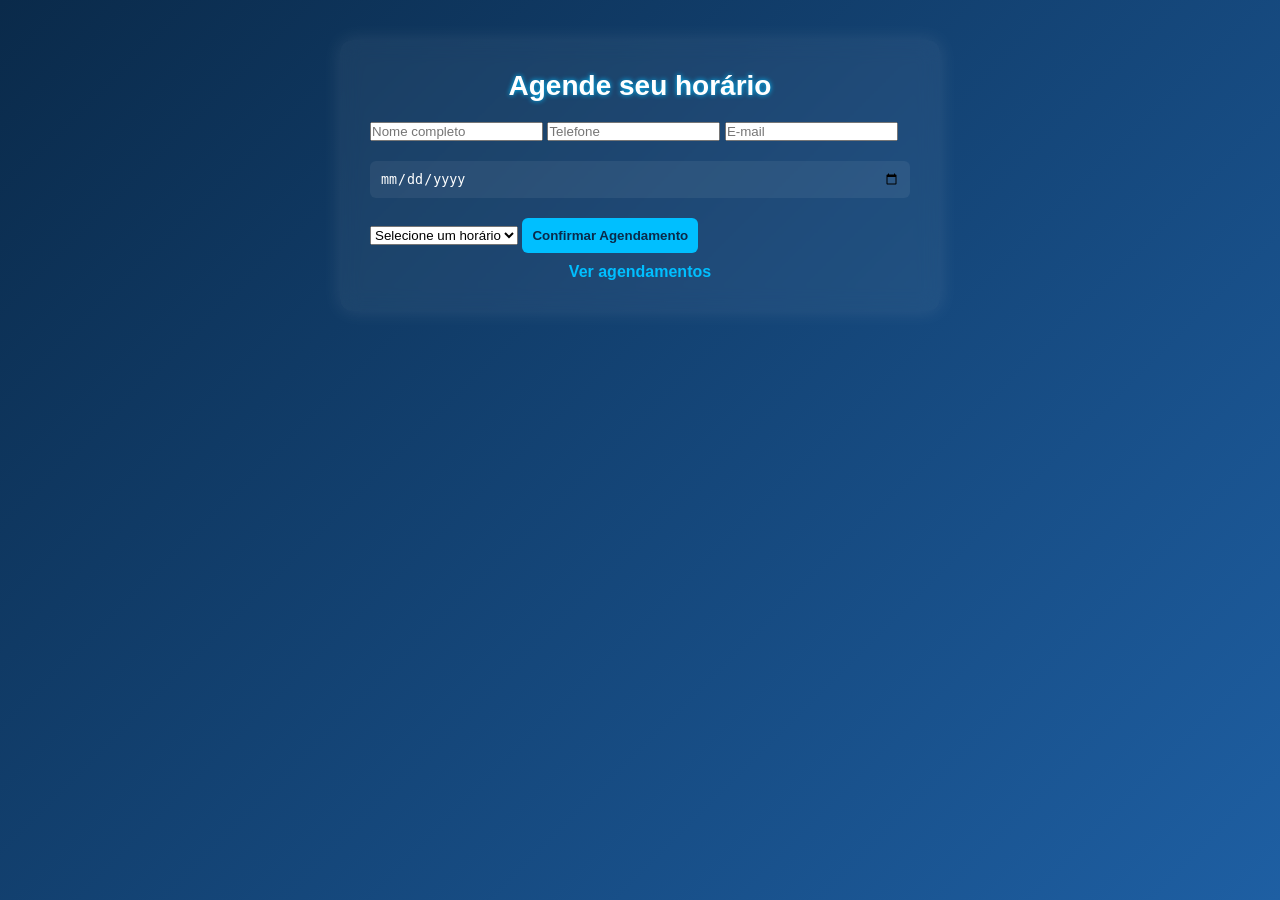
==== index.html @ 066a05ce "Start do projeto" ====
<!DOCTYPE html>
<html lang="pt-BR">
<head>
  <meta charset="UTF-8" />
  <meta name="viewport" content="width=device-width, initial-scale=1.0" />
  <title>Agendamento Online</title>
  <link rel="stylesheet" href="style.css" />
</head>
<body>
  <div class="container">
    <h1>Agende seu horário</h1>
    <form id="form-agendamento">
      <input type="text" id="nome" placeholder="Nome completo" required />
      <input type="tel" id="telefone" placeholder="Telefone" required />
      <input type="email" id="email" placeholder="E-mail" required />
      <input type="date" id="data" required />
      <select id="horario" required>
        <option value="">Selecione um horário</option>
      </select>
      <button type="submit">Confirmar Agendamento</button>
    </form>
    <div id="mensagem"></div>
    <a href="agenda.html">Ver agendamentos</a>
  </div>
  <script src="script.js"></script>
</body>
</html>
---- style.css ----
/* Reset básico */
* {
  margin: 0;
  padding: 0;
  box-sizing: border-box;
}

body {
  font-family: 'Segoe UI', Tahoma, Geneva, Verdana, sans-serif;
  background: linear-gradient(135deg, #0a2a4a, #1e5fa3);
  color: #ffffff;
  min-height: 100vh;
  display: flex;
  justify-content: center;
  align-items: flex-start;
  padding: 40px 20px;
}

.container {
  background-color: rgba(255, 255, 255, 0.05);
  padding: 30px;
  border-radius: 12px;
  box-shadow: 0 0 20px rgba(255, 255, 255, 0.1);
  max-width: 600px;
  width: 100%;
  backdrop-filter: blur(10px);
}

h1 {
  text-align: center;
  margin-bottom: 20px;
  color: #ffffff;
  font-size: 28px;
  text-shadow: 0 0 5px #00bfff;
}

label {
  display: block;
  margin-bottom: 8px;
  font-weight: bold;
  color: #00bfff;
}

input[type="date"] {
  width: 100%;
  padding: 10px;
  margin-bottom: 20px;
  border: none;
  border-radius: 6px;
  background-color: #ffffff10;
  color: #ffffff;
  outline: none;
  margin-top: 20px;
}

ul {
  list-style: none;
  margin-bottom: 20px;
}

li {
  background-color: #ffffff10;
  padding: 10px;
  margin-bottom: 8px;
  border-radius: 6px;
  border-left: 4px solid #00bfff;
  font-weight: 500;
}

.botoes {
  display: flex;
  flex-wrap: wrap;
  gap: 10px;
  margin-bottom: 20px;
}

button {
  flex: 1;
  padding: 10px;
  background-color: #00bfff;
  color: #0a2a4a;
  border: none;
  border-radius: 6px;
  font-weight: bold;
  cursor: pointer;
  transition: background-color 0.3s ease, transform 0.2s ease;
}

button:hover {
  background-color: #0090d0;
  transform: scale(1.03);
}

a {
  display: block;
  text-align: center;
  color: #00bfff;
  text-decoration: none;
  font-weight: bold;
  margin-top: 10px;
}

a:hover {
  text-decoration: underline;
}
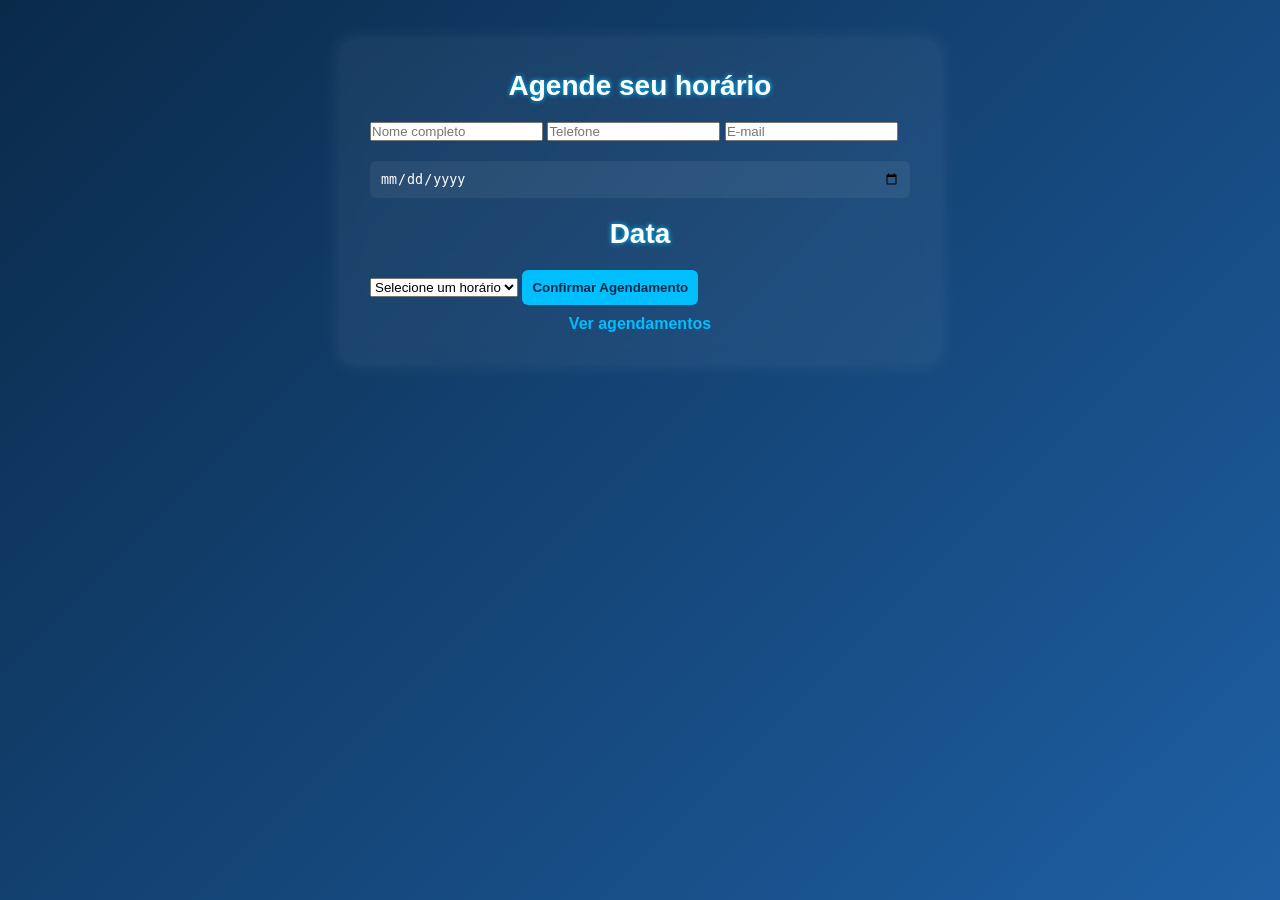
==== commit 2cb3cd13: "Atualizar o index.html Título para data" ====
--- a/index.html
+++ b/index.html
@@ -13,7 +13,8 @@
       <input type="text" id="nome" placeholder="Nome completo" required />
       <input type="tel" id="telefone" placeholder="Telefone" required />
       <input type="email" id="email" placeholder="E-mail" required />
-      <input type="date" id="data" required />
+      <input type="date" id="data" required />
+      <h1>Data</h1>
       <select id="horario" required>
         <option value="">Selecione um horário</option>
       </select>
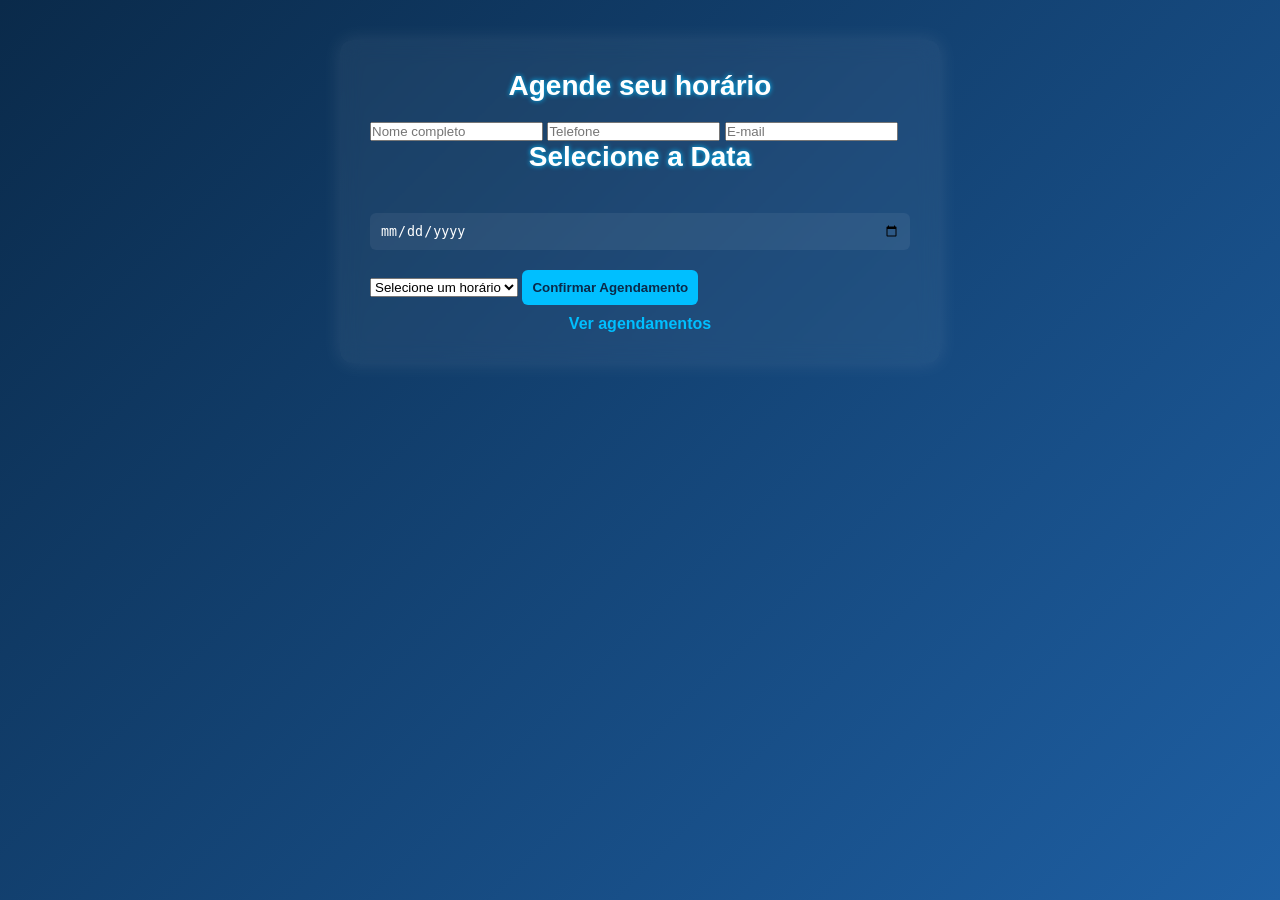
==== commit 3b27f695: "Atualizar o index.html correção do título da data." ====
--- a/index.html
+++ b/index.html
@@ -13,8 +13,8 @@
       <input type="text" id="nome" placeholder="Nome completo" required />
       <input type="tel" id="telefone" placeholder="Telefone" required />
       <input type="email" id="email" placeholder="E-mail" required />
-      <input type="date" id="data" required />
-      <h1>Data</h1>
+      <h1>Selecione a Data</h1>
+      <input type="date" id="data" required />
       <select id="horario" required>
         <option value="">Selecione um horário</option>
       </select>
